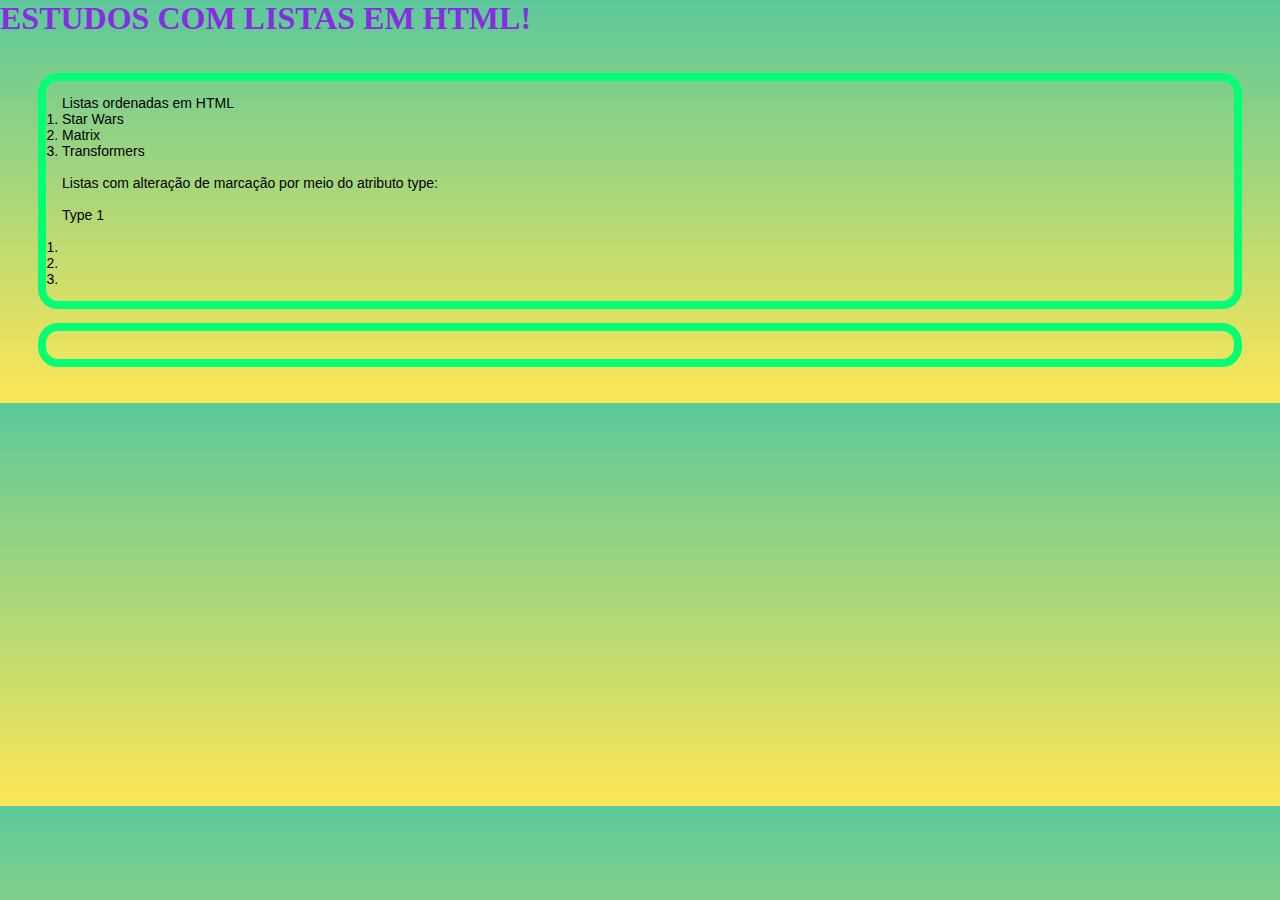
==== estudos/html/es00.html @ 8b0ddbe7 "Initial commit" ====
<!DOCTYPE html>
<html lang="en">
<head>
    <meta charset="UTF-8">
    <meta http-equiv="X-UA-Compatible" content="IE=edge">
    <meta name="viewport" content="width=device-width, initial-scale=1.0">
    <link rel="stylesheet" href="/estudos/css/es00.css"> 
    <title>Estudos com listas em HTML</title>
</head>
<body>
    <header>
        <h1>ESTUDOS COM LISTAS EM HTML!</h1>
    </header>
    <main>
        <section class="listas-ordenadas">
            <p> Listas ordenadas em HTML</p>
            <ol>
                <li> Star Wars </li>
                <li> Matrix </li>
                <li> Transformers </li>
            </ol>
            <br>
            <p>Listas com alteração de marcação por meio do atributo type:</p>
            <br>
            <p> Type 1</p>
            <br>
            <ol type="1">
                <li></li>
                <li></li>
                <li></li>
            </ol>
        
        
        </section>
        <section class="listas-nao-ordenadas">
            
        </section>    
    </main>
</body>
</html>
---- estudos/css/es00.css ----
*{
    margin: 0;
    padding: 0;
    box-sizing: border-box;
}
body{
    background: linear-gradient(rgba(8, 173, 104, 0.664), rgba(255, 217, 0, 0.664));
}
header{
    font-family: Georgia, 'Times New Roman', Times, serif;
    color: rgb(137, 43, 226);
}
main{
    margin: 10px;
    padding: 12px 14px;
    border-radius: 20px 22px 23px 24px;
}
.listas-ordenadas{
    font-family:Verdana, Geneva, Tahoma, sans-serif;
    font-size: 14px;
    margin:14px;
    padding: 14px 16px;
    background: linear-gradient(to right rgba(0, 158, 0, 0.623), rgba(153, 255, 0, 0.623));
    border: 8px solid rgb(2, 255, 116);
    border-radius: 20px;
}
.listas-nao-ordenadas{
    font-family:Verdana, Geneva, Tahoma, sans-serif;
    font-size: 14px;
    margin:14px;
    padding: 14px 16px;
    background: linear-gradient(to right rgba(55, 0, 158, 0.623), rgba(153, 255, 0, 0.623));
    border: 8px solid rgb(2, 255, 116);
    border-radius: 20px;
}
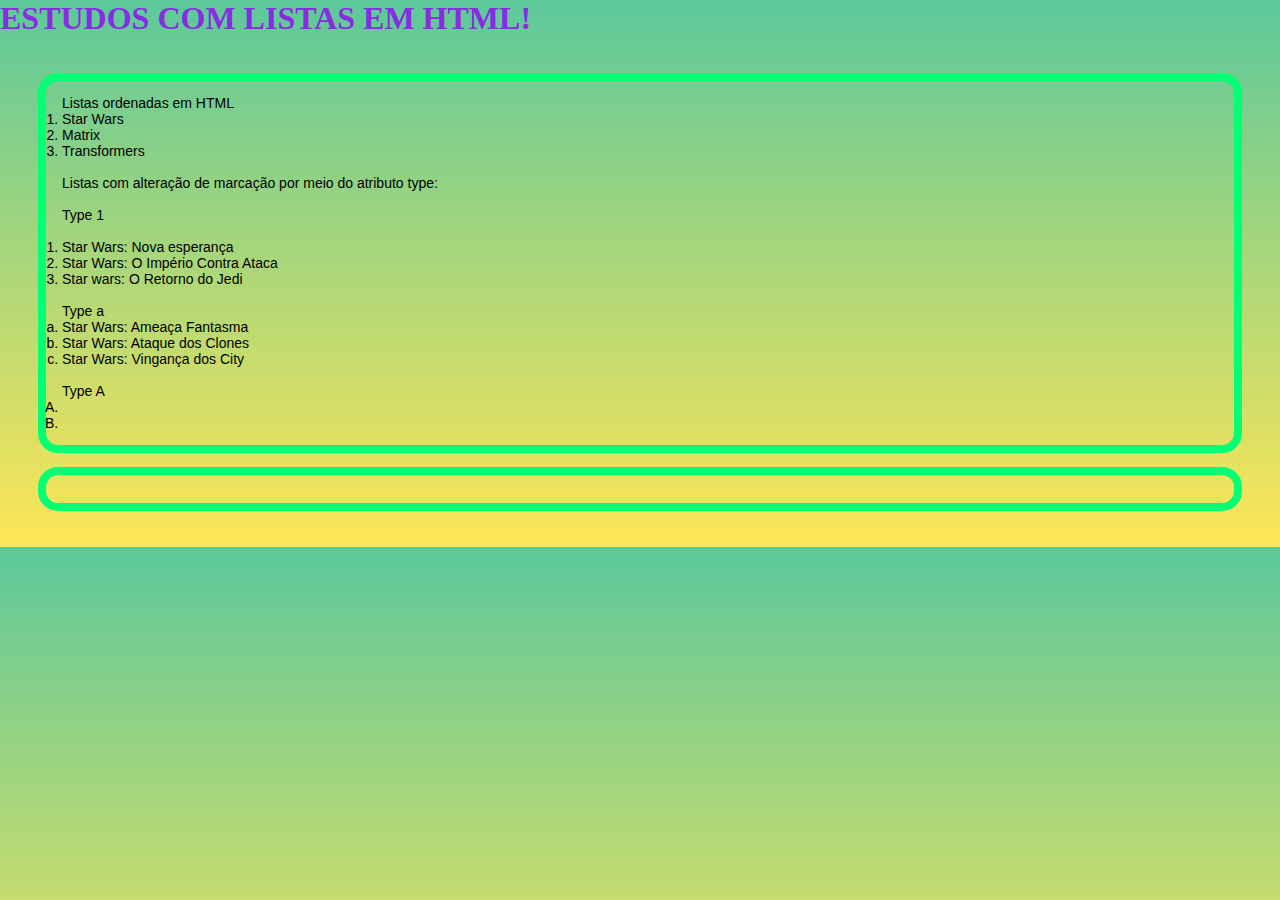
==== commit 1ade5ed2: "Update es00.html" ====
--- a/estudos/html/es00.html
+++ b/estudos/html/es00.html
@@ -25,12 +25,23 @@
             <p> Type 1</p>
             <br>
             <ol type="1">
-                <li></li>
+                <li>Star Wars: Nova esperança</li>
+                <li>Star Wars: O Império Contra Ataca</li>
+                <li>Star wars: O Retorno do Jedi</li>
+            </ol>
+            <br>
+            <p> Type a</p>
+            <ol type="a"> 
+                <li>Star Wars: Ameaça Fantasma</li>
+                <li>Star Wars: Ataque dos Clones</li>
+                <li>Star Wars: Vingança dos City</li>
+            </ol>
+            <br>
+            <p> Type A</p>
+            <ol type="A">
                 <li></li>
                 <li></li>
             </ol>
-        
-        
         </section>
         <section class="listas-nao-ordenadas">
             
